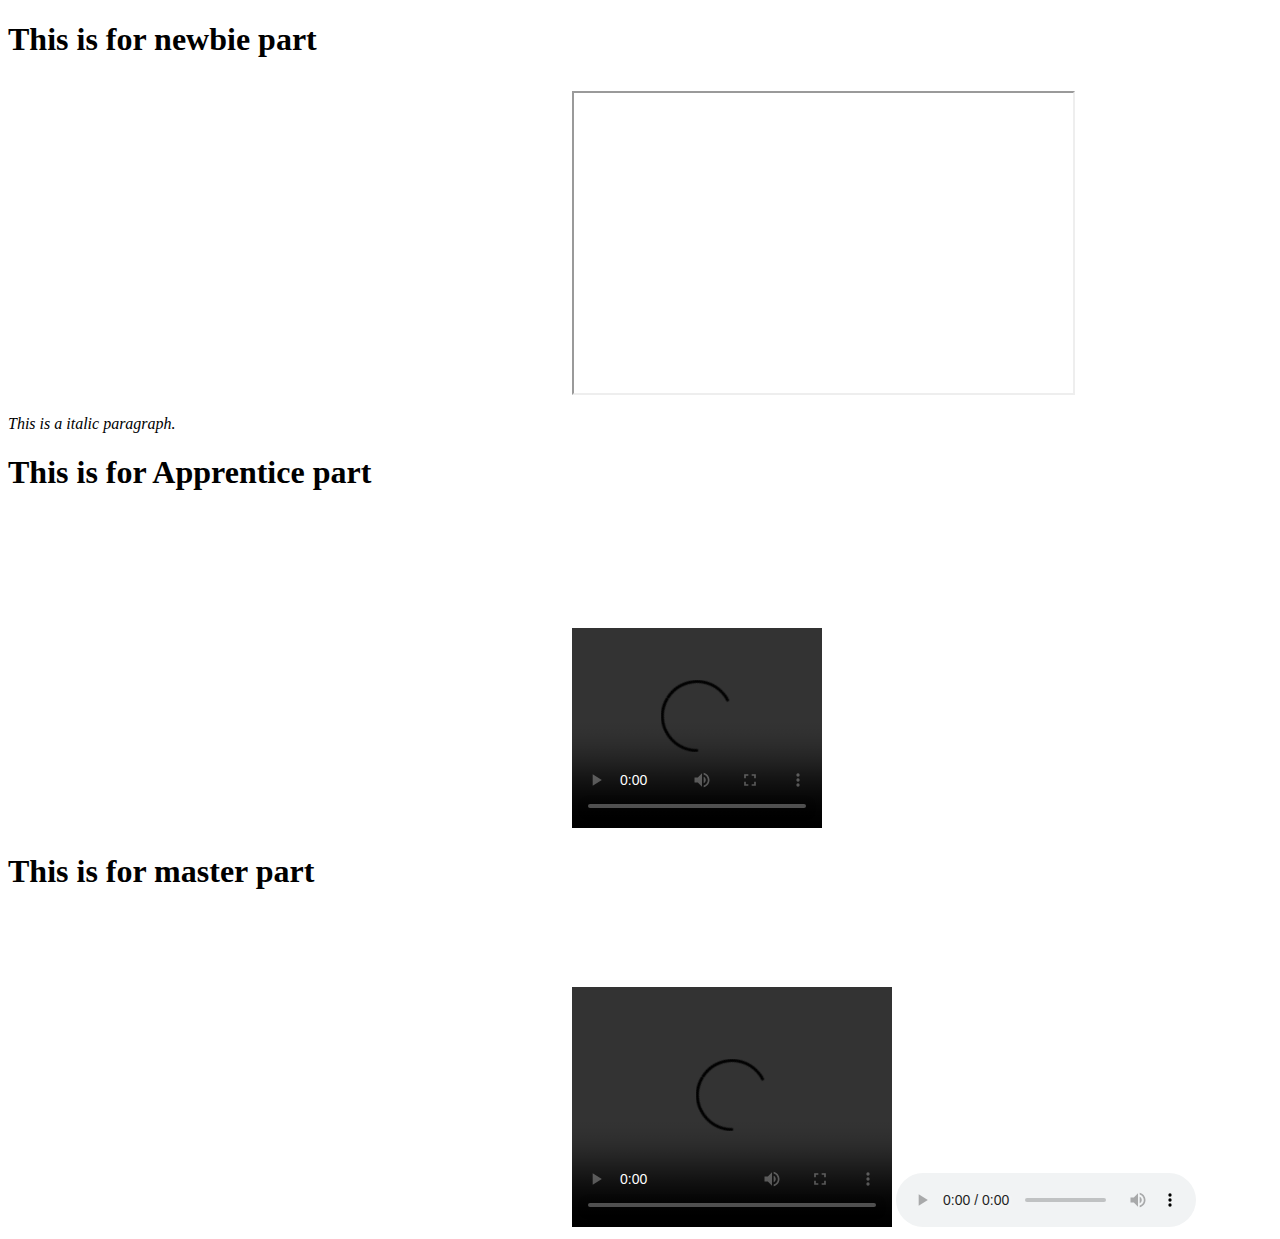
==== embeddingOriginalWork.html @ ce168575 "Add files via upload" ====
<!DOCTYPE html>
<html>
    <head>
         <title>INFO 101 builder 1 assigment</title>
    </head>
    <body>
        <h1>This is for newbie part</h1>
        <iframe width="560" height="315" src="https://www.youtube.com/embed/xHw5qXpPOmg" title="YouTube video player" frameborder="0" allow="accelerometer; autoplay; clipboard-write; encrypted-media; gyroscope; picture-in-picture" allowfullscreen></iframe>
        <iframe src="https://www.google.com/maps/embed?pb=!1m18!1m12!1m3!1d2687.407725613928!2d-122.31048008375681!3d47.657075192482026!2m3!1f0!2f0!3f0!3m2!1i1024!2i768!4f13.1!3m3!1m2!1s0x549014929d8535eb%3A0x6b742c7901b82ba3!2sUniversity%20of%20Washington!5e0!3m2!1sen!2sus!4v1641429270930!5m2!1sen!2sus" width="499" height="300 style="border:0;" allowfullscreen="" loading="lazy"></iframe>
        <p><i>This is a italic paragraph.</i></p>
    </body>

    <body>
        <h1>This is for Apprentice part</h1>
        <iframe width="560" height="315" src="https://www.youtube.com/embed/Uvufun6xer8?start=180" title="YouTube video player" frameborder="0" allow="accelerometer; autoplay; clipboard-write; encrypted-media; gyroscope; picture-in-picture" allowfullscreen></iframe>
        <video width="250" height="200" controls><source src="costrica.mp4" type="video/mp4"><source src="costrica.ogg" type="video/ogg"> </video>
        <object width="300" height="300" data="https://styles.redditmedia.com/t5_2razk/styles/communityIcon_epbobd8lm1u41.jpg?width=256&format=pjpg&s=cffc0272bc26c3435aecee5ca8272a036424b03c"> </object>

    </body>

    <body>
        <h1>This is for master part</h1>
        <iframe width="560" height="315" src="https://www.youtube.com/embed/exM1uajp--A?start=180" title="YouTube video player" frameborder="0"  allowfullscree = "false" loading = "lazy"></iframe>
        <video width="320" height="240" controls><source src="costrica.mp4" type="video/mp4"><source src="costrica.ogg" type="video/ogg"> </video>
        <audio controls><source src="horse.ogg" type="audio/ogg"><source src="horse.mp3" type="audio/mpeg"></audio>
        <object width="400" height="300"data="https://www.youtube.com/embed/il_t1WVLNxk"></object>
        <script src="//rss.bloople.net/?url=file%3A%2F%2F%2FC%3A%2FUsers%2FAndrew%2FDesktop%2Finfo%2520101%2FembeddingOriginalWork.html&showtitle=false&type=js"></script>
    </body>
</html>
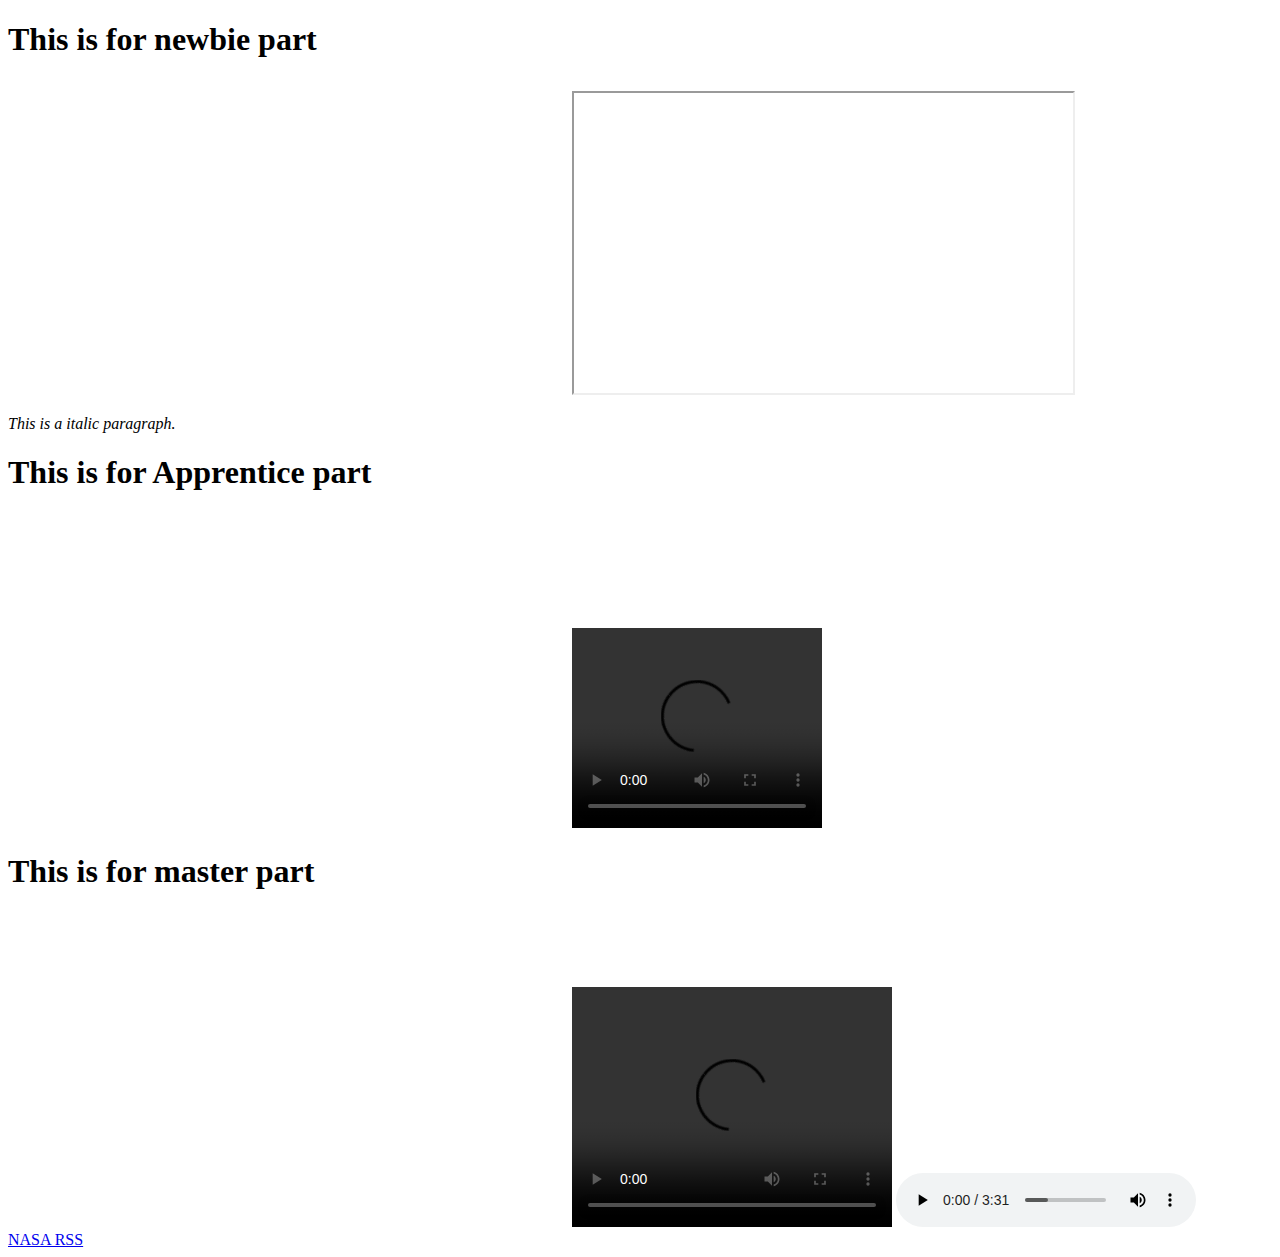
==== commit b901d526: "Update embeddingOriginalWork.html" ====
--- a/embeddingOriginalWork.html
+++ b/embeddingOriginalWork.html
@@ -12,7 +12,7 @@
 
     <body>
         <h1>This is for Apprentice part</h1>
-        <iframe width="560" height="315" src="https://www.youtube.com/embed/Uvufun6xer8?start=180" title="YouTube video player" frameborder="0" allow="accelerometer; autoplay; clipboard-write; encrypted-media; gyroscope; picture-in-picture" allowfullscreen></iframe>
+        <iframe width="560" height="315" src="https://www.youtube.com/embed/Uvufun6xer8?start=180;?" title="YouTube video player" frameborder="0" allow="accelerometer; autoplay; clipboard-write; encrypted-media; gyroscope; picture-in-picture" allowfullscreen></iframe>
         <video width="250" height="200" controls><source src="costrica.mp4" type="video/mp4"><source src="costrica.ogg" type="video/ogg"> </video>
         <object width="300" height="300" data="https://styles.redditmedia.com/t5_2razk/styles/communityIcon_epbobd8lm1u41.jpg?width=256&format=pjpg&s=cffc0272bc26c3435aecee5ca8272a036424b03c"> </object>
 
@@ -22,8 +22,11 @@
         <h1>This is for master part</h1>
         <iframe width="560" height="315" src="https://www.youtube.com/embed/exM1uajp--A?start=180" title="YouTube video player" frameborder="0"  allowfullscree = "false" loading = "lazy"></iframe>
         <video width="320" height="240" controls><source src="costrica.mp4" type="video/mp4"><source src="costrica.ogg" type="video/ogg"> </video>
-        <audio controls><source src="horse.ogg" type="audio/ogg"><source src="horse.mp3" type="audio/mpeg"></audio>
+        <audio controls><source src="HoldmyHand.ogg" type="audio/ogg"><source src="HoldmyHand.mp3" type="audio/mpeg"></audio>
         <object width="400" height="300"data="https://www.youtube.com/embed/il_t1WVLNxk"></object>
-        <script src="//rss.bloople.net/?url=file%3A%2F%2F%2FC%3A%2FUsers%2FAndrew%2FDesktop%2Finfo%2520101%2FembeddingOriginalWork.html&showtitle=false&type=js"></script>
+        <li><a href ="https://www.jpl.nasa.gov/feeds/news/">NASA RSS</a></li>
+
+
     </body>
-</html>+</html>
+
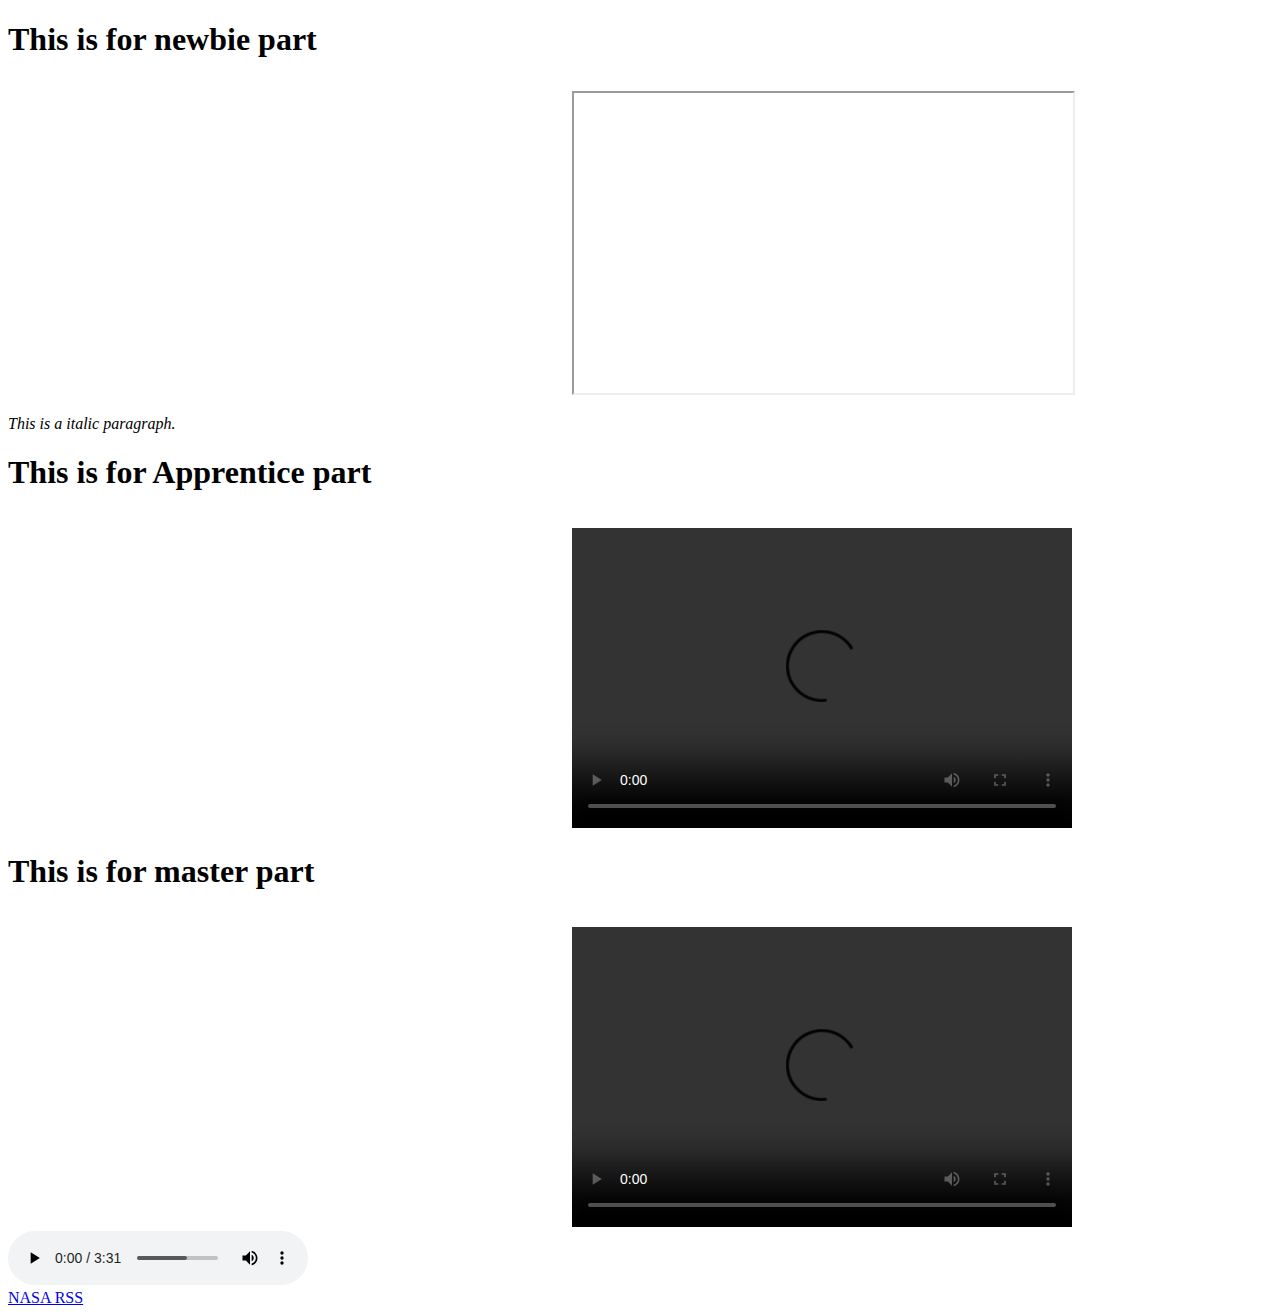
==== commit a9b5dd2b: "Update embeddingOriginalWork.html" ====
--- a/embeddingOriginalWork.html
+++ b/embeddingOriginalWork.html
@@ -12,16 +12,16 @@
 
     <body>
         <h1>This is for Apprentice part</h1>
-        <iframe width="560" height="315" src="https://www.youtube.com/embed/Uvufun6xer8?start=180;?" title="YouTube video player" frameborder="0" allow="accelerometer; autoplay; clipboard-write; encrypted-media; gyroscope; picture-in-picture" allowfullscreen></iframe>
-        <video width="250" height="200" controls><source src="costrica.mp4" type="video/mp4"><source src="costrica.ogg" type="video/ogg"> </video>
+        <iframe width="560" height="315" src="https://www.youtube.com/embed/Uvufun6xer8?start=180" title="YouTube video player" frameborder="0" allow="accelerometer; autoplay; clipboard-write; encrypted-media; gyroscope; picture-in-picture" allowfullscreen></iframe>
+        <video width="500" height="300" controls><source src="burrowTochase.mp4" type="video/mp4"><source src="burrowTochase.ogg" type="video/ogg"> </video>
         <object width="300" height="300" data="https://styles.redditmedia.com/t5_2razk/styles/communityIcon_epbobd8lm1u41.jpg?width=256&format=pjpg&s=cffc0272bc26c3435aecee5ca8272a036424b03c"> </object>
 
     </body>
 
     <body>
         <h1>This is for master part</h1>
-        <iframe width="560" height="315" src="https://www.youtube.com/embed/exM1uajp--A?start=180" title="YouTube video player" frameborder="0"  allowfullscree = "false" loading = "lazy"></iframe>
-        <video width="320" height="240" controls><source src="costrica.mp4" type="video/mp4"><source src="costrica.ogg" type="video/ogg"> </video>
+        <iframe width="560" height="315" src="https://www.youtube.com/embed/exM1uajp--A?start=180&mute=1" title="YouTube video player" frameborder="0"  allowfullscree = "false" loading = "lazy"></iframe>
+        <video width="500" height="300" controls><source src="burrowTochase.mp4" type="video/mp4"><source src="burrowTochase.ogg" type="video/ogg"> </video>
         <audio controls><source src="HoldmyHand.ogg" type="audio/ogg"><source src="HoldmyHand.mp3" type="audio/mpeg"></audio>
         <object width="400" height="300"data="https://www.youtube.com/embed/il_t1WVLNxk"></object>
         <li><a href ="https://www.jpl.nasa.gov/feeds/news/">NASA RSS</a></li>
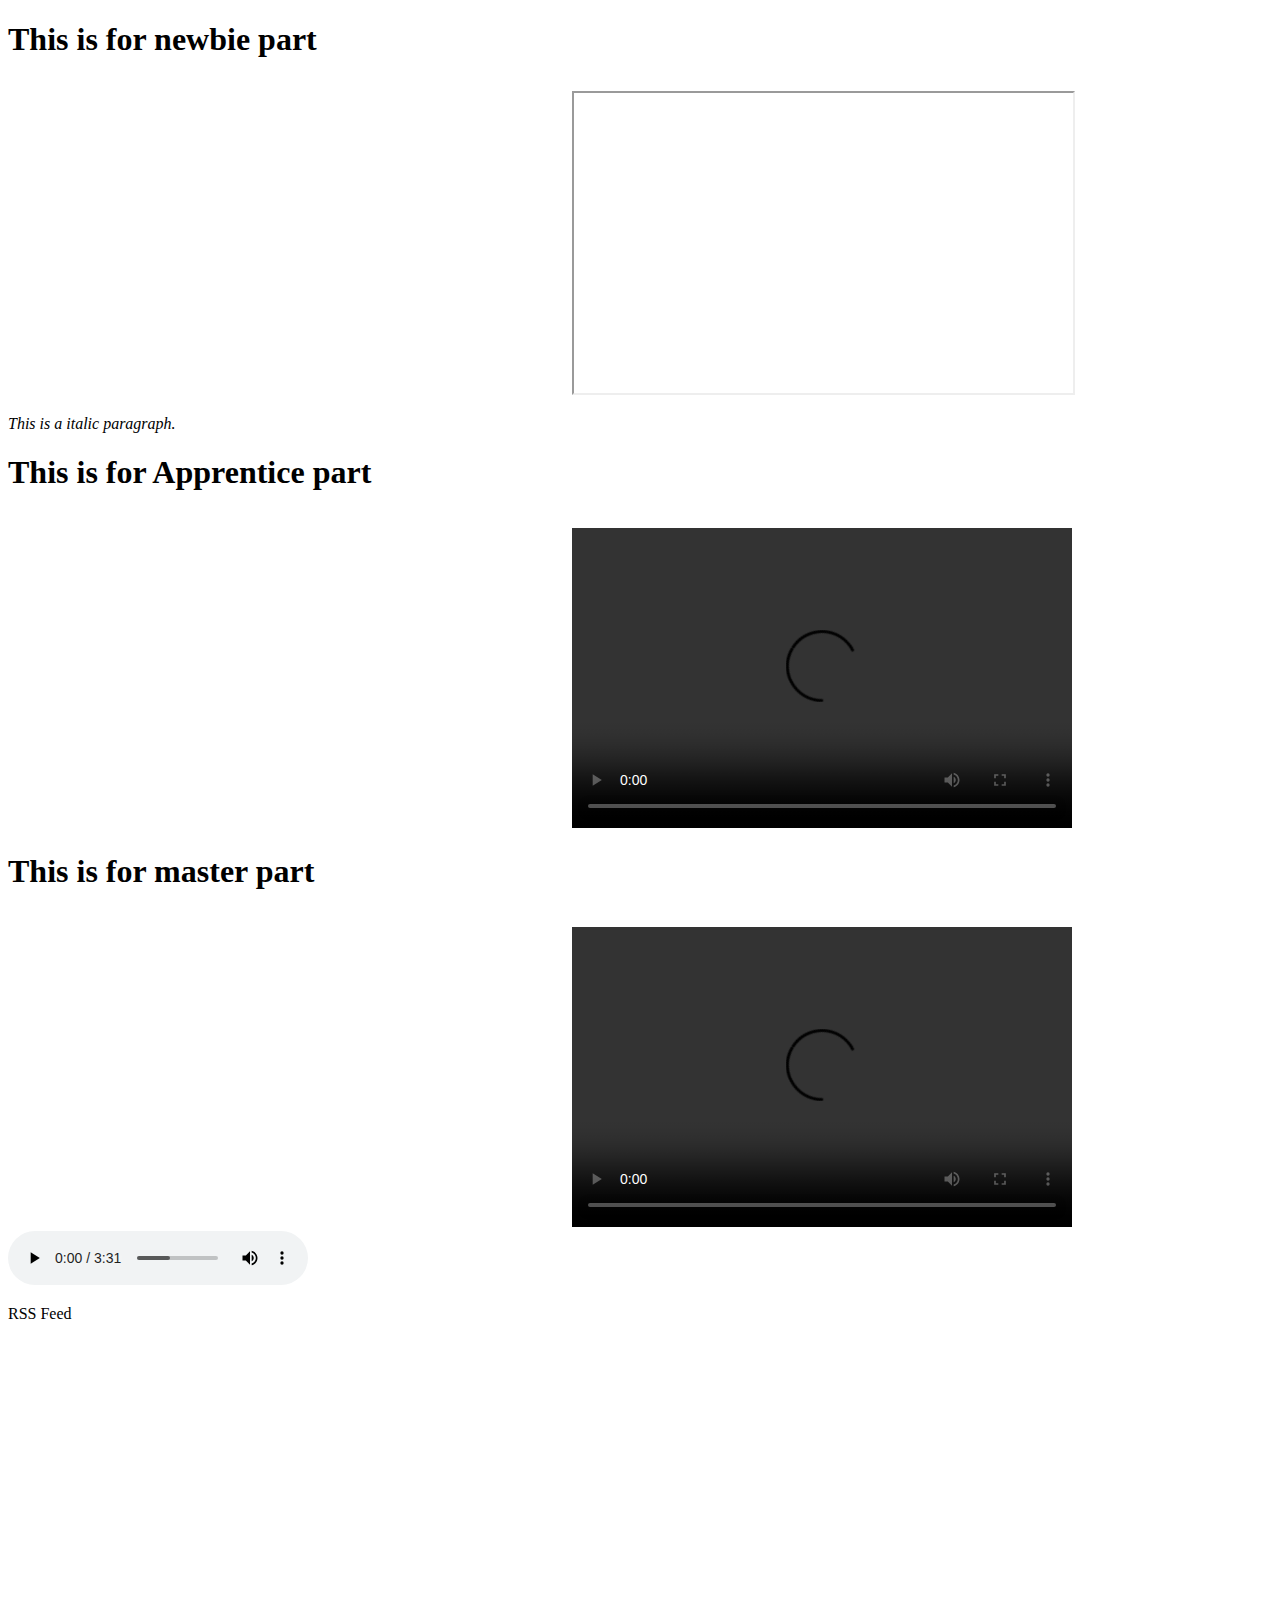
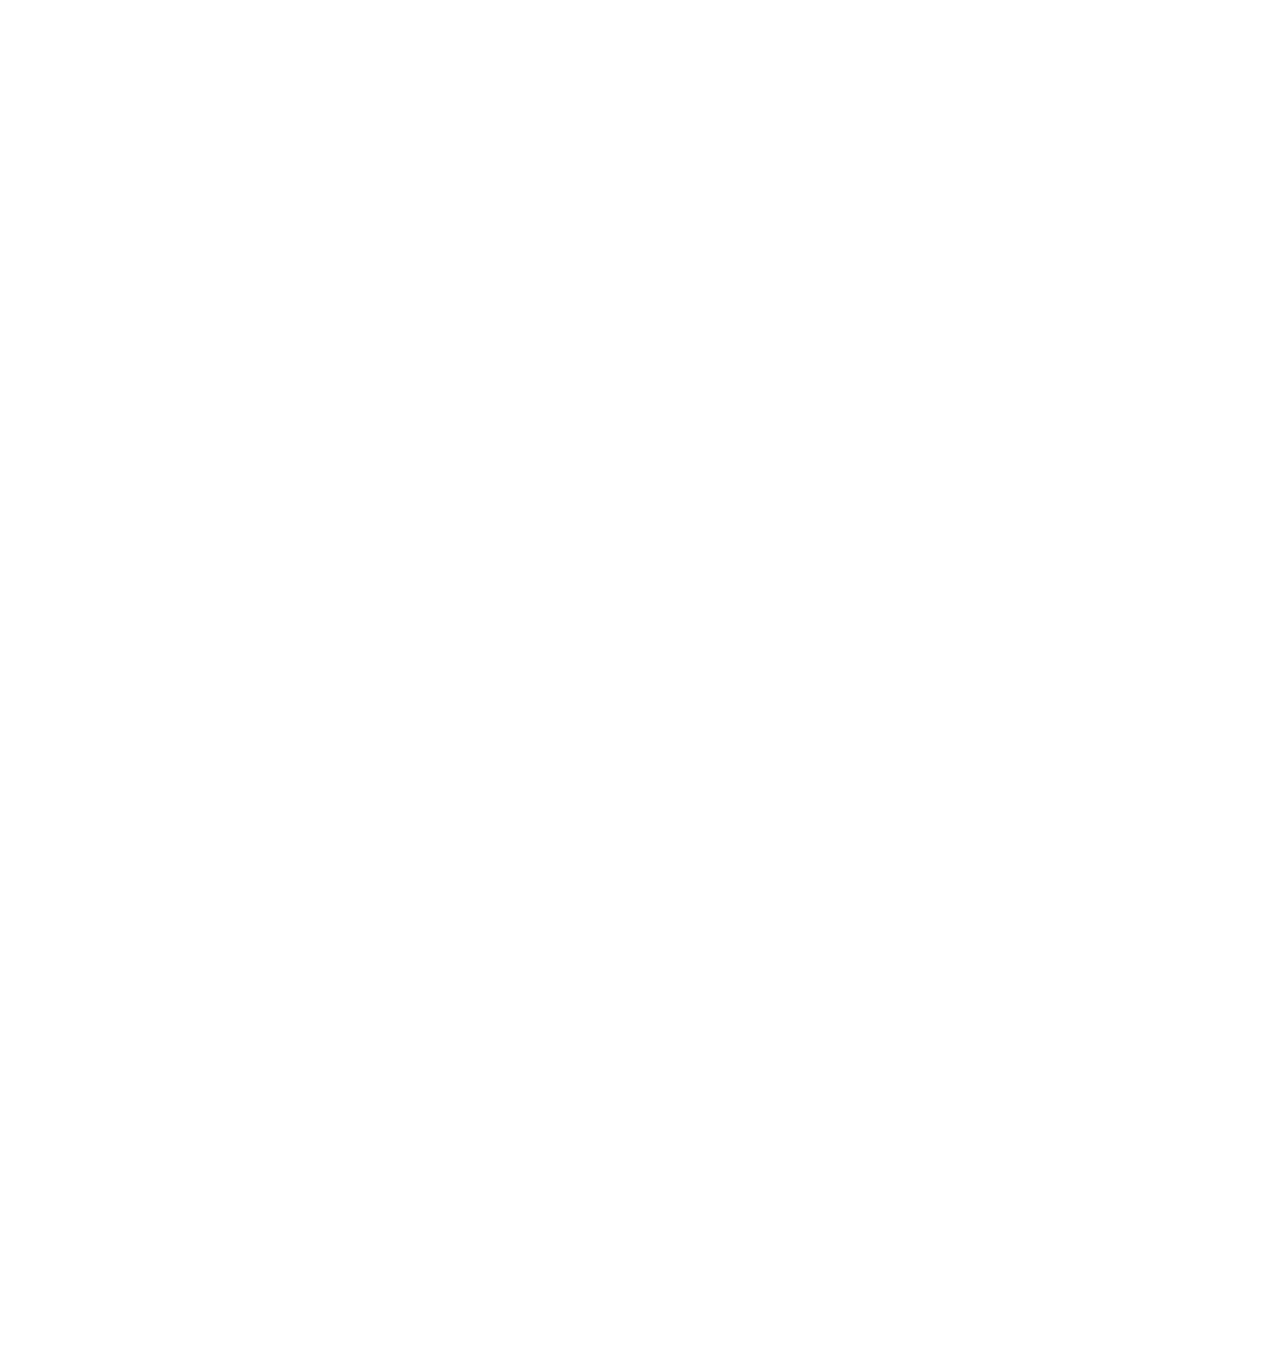
==== commit fdb23186: "Update embeddingOriginalWork.html" ====
--- a/embeddingOriginalWork.html
+++ b/embeddingOriginalWork.html
@@ -24,9 +24,7 @@
         <video width="500" height="300" controls><source src="burrowTochase.mp4" type="video/mp4"><source src="burrowTochase.ogg" type="video/ogg"> </video>
         <audio controls><source src="HoldmyHand.ogg" type="audio/ogg"><source src="HoldmyHand.mp3" type="audio/mpeg"></audio>
         <object width="400" height="300"data="https://www.youtube.com/embed/il_t1WVLNxk"></object>
-        <li><a href ="https://www.jpl.nasa.gov/feeds/news/">NASA RSS</a></li>
-
-
-    </body>
+        <p>RSS Feed</p>
+        <iframe width="900" height="1600" src="https://rss.app/embed/v1/wall/EfMuxXuZMeg53cX0" frameborder="0"></iframe>
 </html>
 
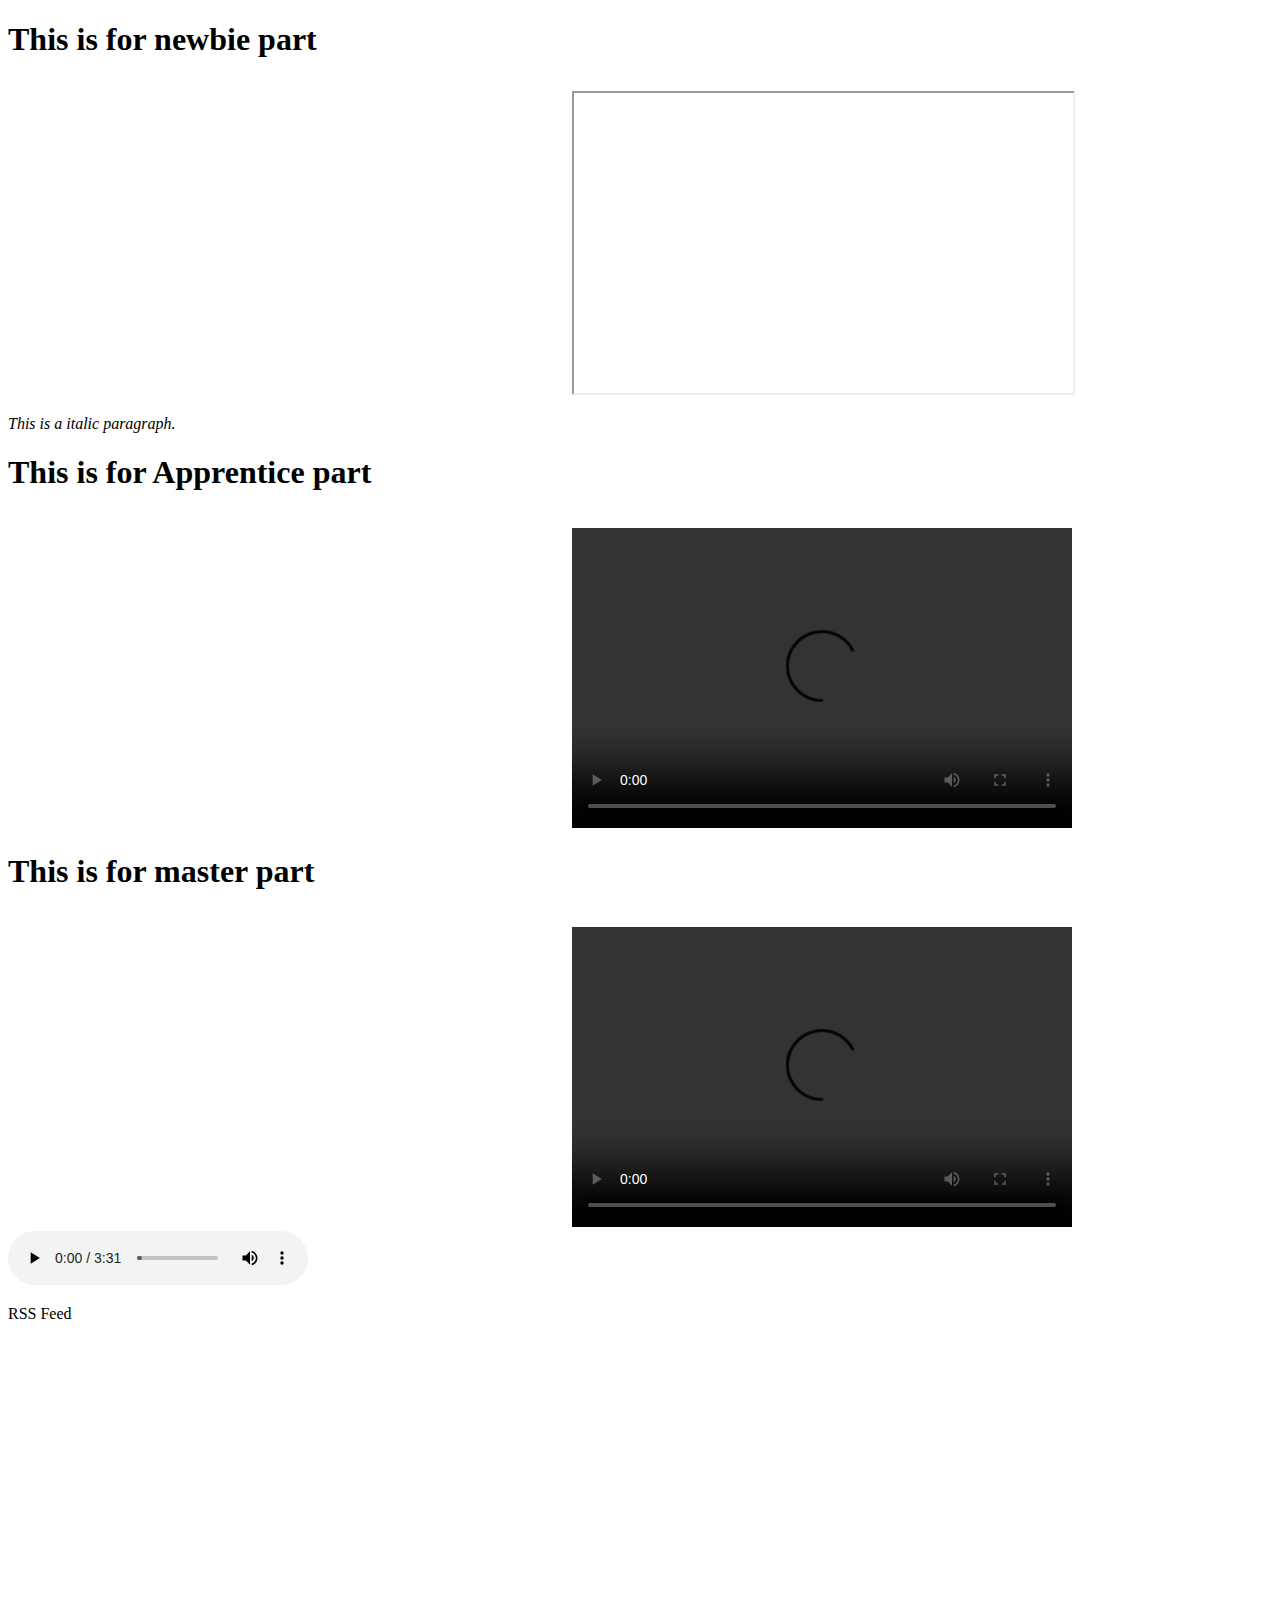
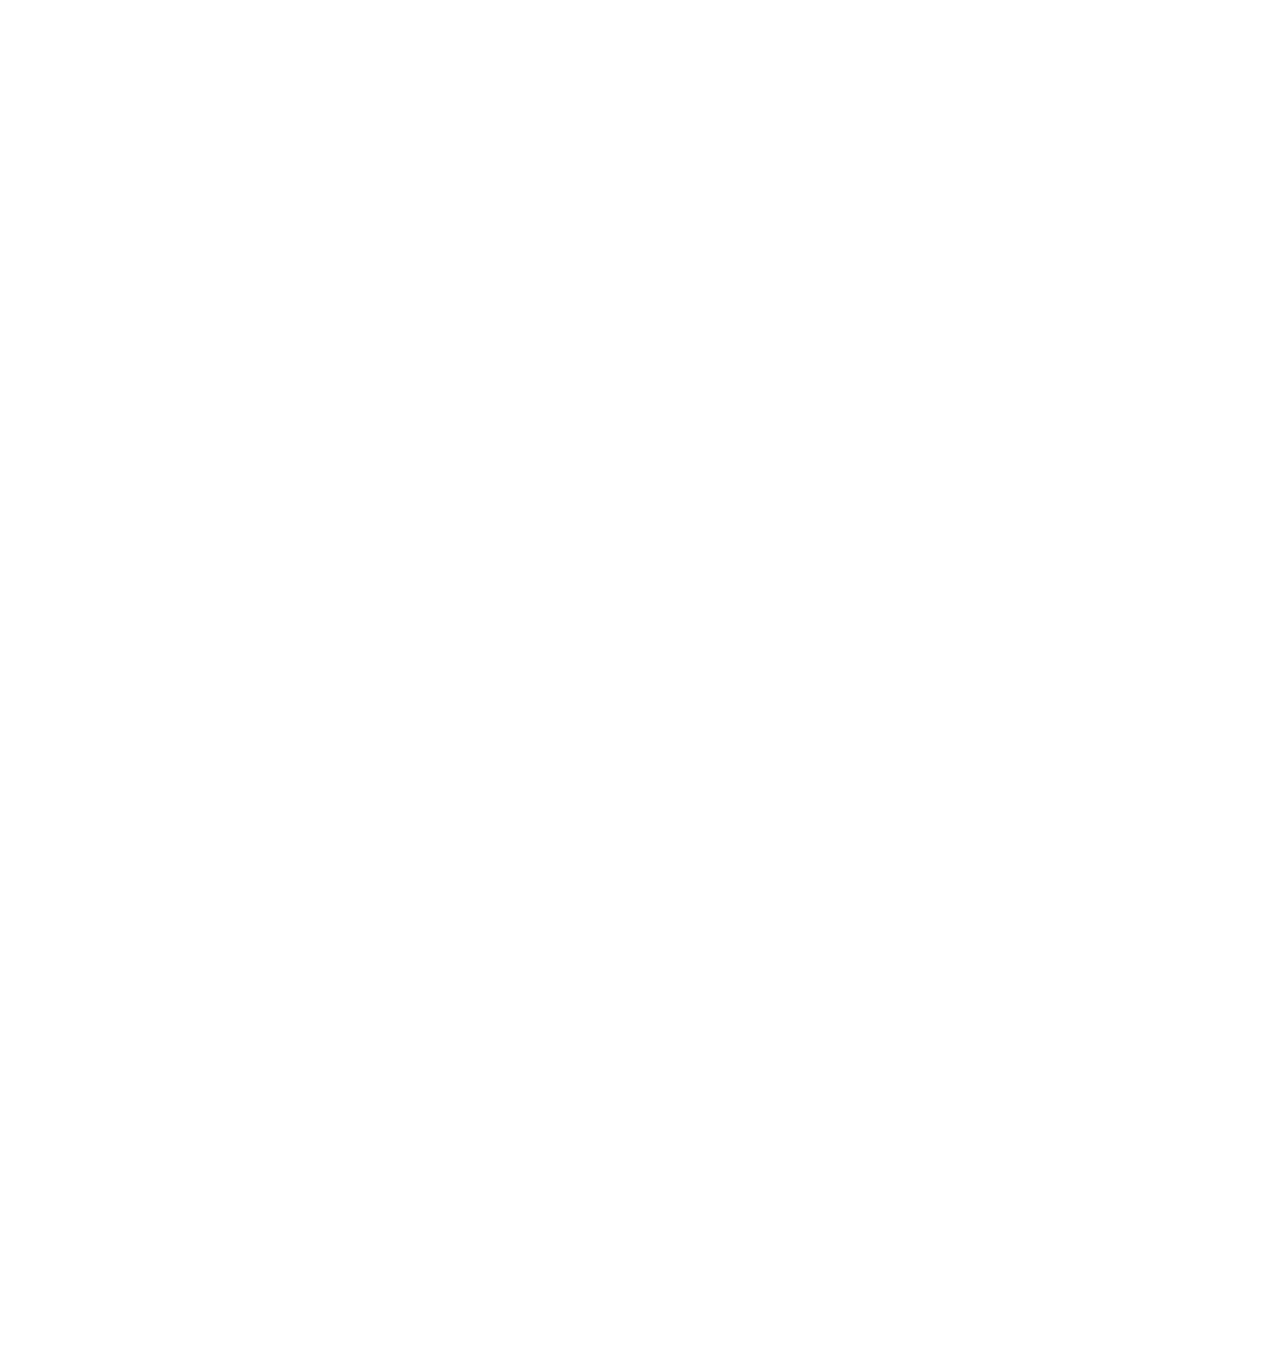
==== commit 3983a44e: "Update embeddingOriginalWork.html" ====
--- a/embeddingOriginalWork.html
+++ b/embeddingOriginalWork.html
@@ -25,6 +25,6 @@
         <audio controls><source src="HoldmyHand.ogg" type="audio/ogg"><source src="HoldmyHand.mp3" type="audio/mpeg"></audio>
         <object width="400" height="300"data="https://www.youtube.com/embed/il_t1WVLNxk"></object>
         <p>RSS Feed</p>
-        <iframe width="900" height="1600" src="https://rss.app/embed/v1/wall/EfMuxXuZMeg53cX0" frameborder="0"></iframe>
+        <iframe width="900" height="1600" src="https://rss.app/embed/v1/wall/V8FBBm9l3hGlDknh" frameborder="0"></iframe>
 </html>
 
